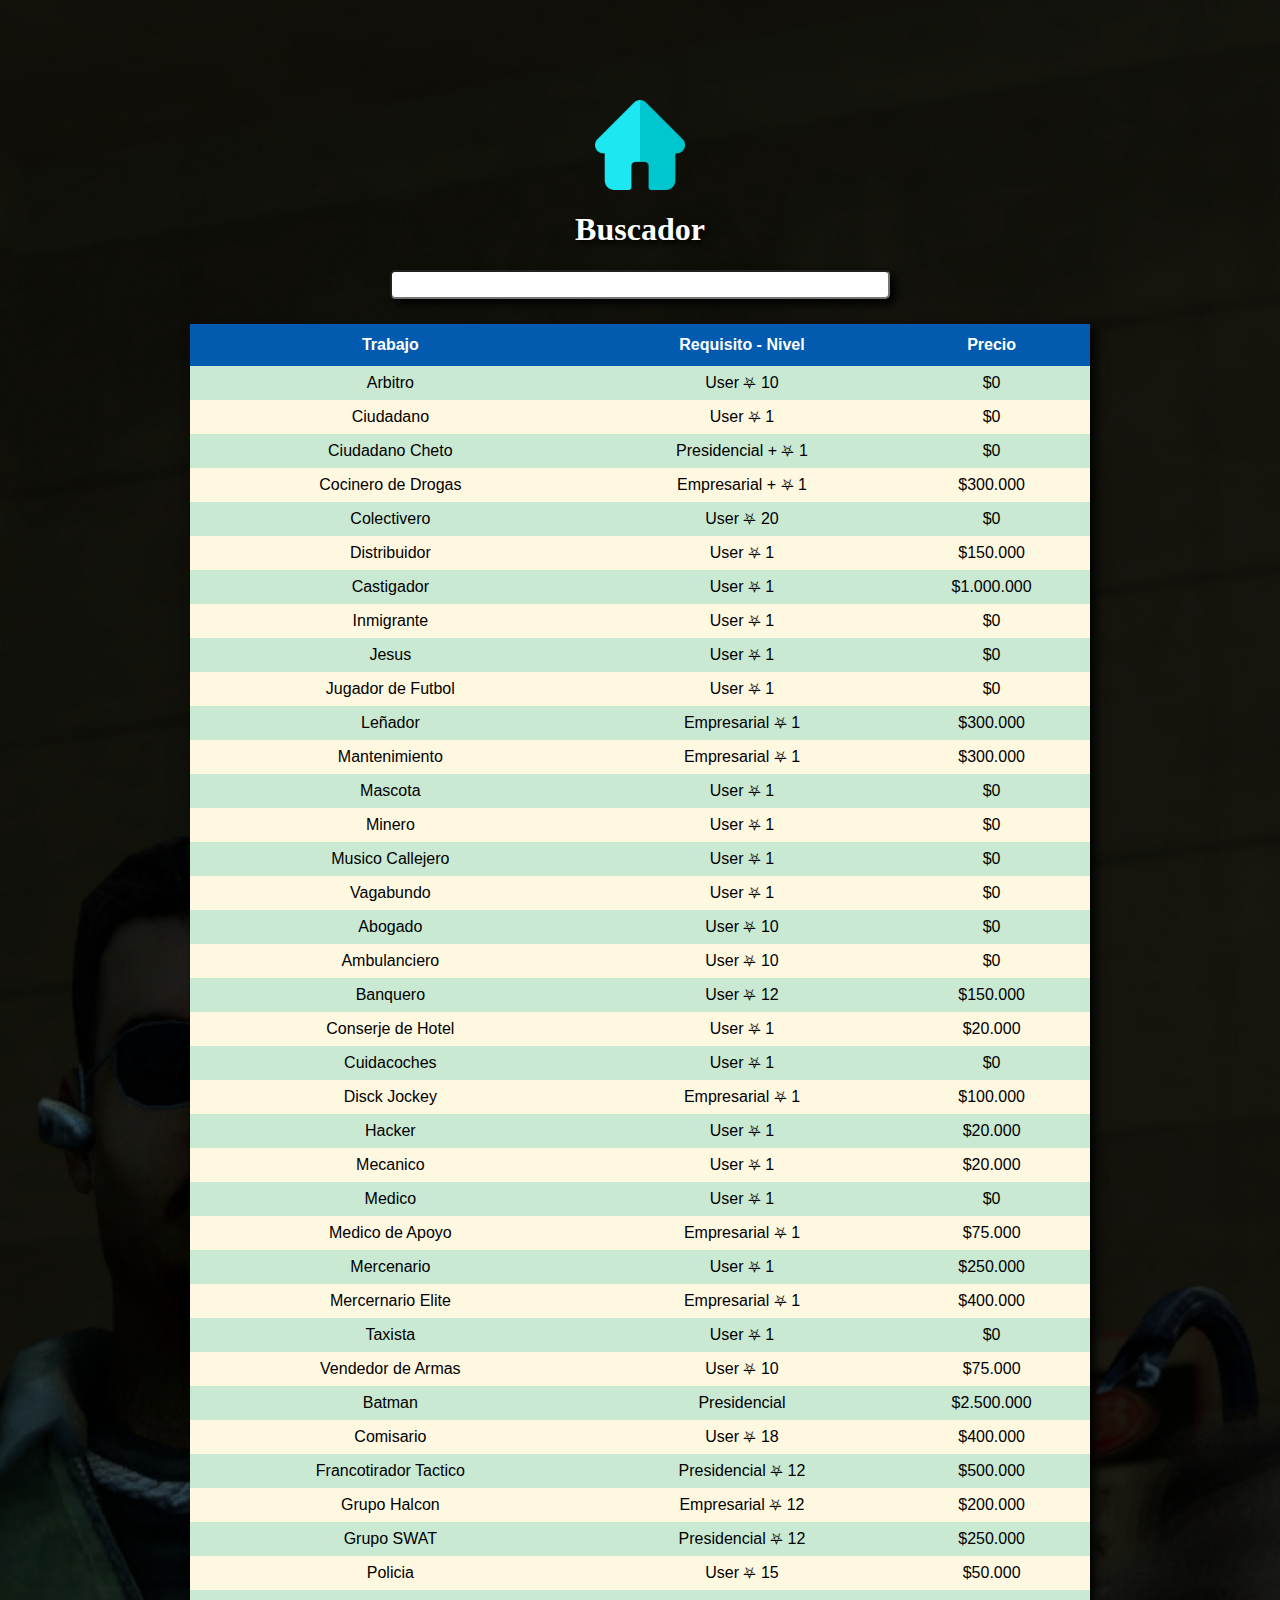
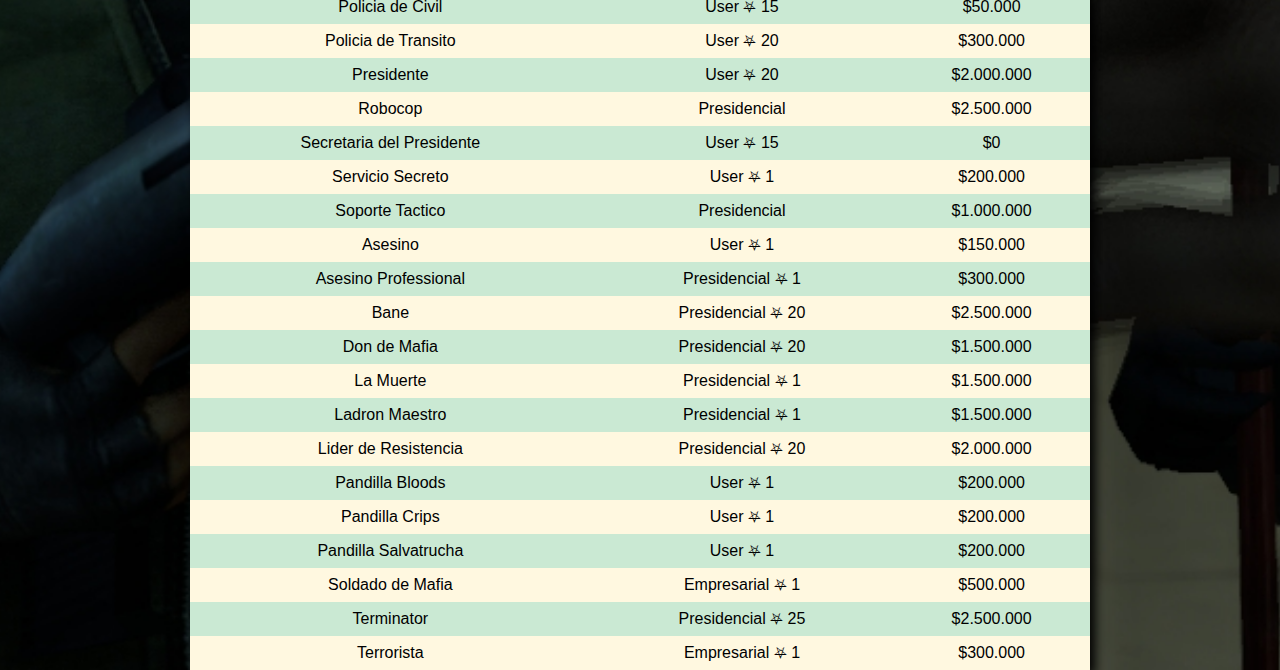
==== jobs.html @ 76d9c50b "Add files via upload" ====
<html>
  <head>
    <title>Trabajos DARKRP</title>
    <link rel="preload" href="css/normalize.css" as="style">
    <link rel="stylesheet" href="css/normalize.css">
    <link rel="stylesheet" href="style.css">
  </head>
  <body>
    <div class="app-container">
      <div class="app-container">
        <a href="index.html">
          <img class="back" src="home.png" alt="Inicio">
        </a>
      <h1>Buscador</h1>
      <div id="portexe-search-root"></div>
      <div class="border" id="portexe-table-container">
        <table class="text" id="portexe-data-table">
          <thead>
            <tr>
              <th class="text">Trabajo</th>
              <th class="text">Requisito - Nivel</th>
              <th class="text">Precio</th>
              
            </tr>
          </thead>
          <tbody>
            <tr>
              <td>Arbitro</td>
              <td>User ⛧ 10</td>
              <td>$0</td>
              
            </tr>
            <tr>
              <td>Ciudadano</td>
              <td>User ⛧ 1</td>
              <td>$0</td>
              
            </tr>
            <tr>
              <td>Ciudadano Cheto</td>
              <td>Presidencial + ⛧ 1</td>
              <td>$0</td>
              
            </tr>

            <tr>
              <td>Cocinero de Drogas</td>
              <td>Empresarial + ⛧ 1</td>
              <td>$300.000</td>
              
            </tr>

            <tr>
              <td>Colectivero</td>
              <td>User ⛧ 20</td>
              <td>$0</td>
              
            </tr>
            <tr>
              <td>Distribuidor</td>
              <td>User ⛧ 1</td>
              <td>$150.000</td>
              
            </tr>
            <tr>
              <td>Castigador</td>
              <td>User ⛧ 1</td>
              <td>$1.000.000</td>
              
            </tr>
            <tr>
              <td>Inmigrante</td>
              <td>User ⛧ 1</td>
              <td>$0</td>
              
            </tr>
            <tr>
              <td>Jesus</td>
              <td>User ⛧ 1</td>
              <td>$0</td>
              
            </tr>
            
            <tr>
              <td>Jugador de Futbol</td>
              <td>User ⛧ 1</td>
              <td>$0</td>
              
            </tr>
            <tr>
              <td>Leñador</td>
              <td>Empresarial ⛧ 1</td>
              <td>$300.000</td>
              
            </tr>
            <tr>
              <td>Mantenimiento</td>
              <td>Empresarial ⛧ 1</td>
              <td>$300.000</td>
              
            </tr>
            <tr>
              <td>Mascota</td>
              <td>User ⛧ 1</td>
              <td>$0</td>
              
            </tr>
            <tr>
              <td>Minero</td>
              <td>User ⛧ 1</td>
              <td>$0</td>
              
            </tr>
            <tr>
              <td>Musico Callejero</td>
              <td>User ⛧ 1</td>
              <td>$0</td>
              
            </tr>
            <tr>
              <td>Vagabundo</td>
              <td>User ⛧ 1</td>
              <td>$0</td>
              
            </tr>
            <tr>
              <td>Abogado</td>
              <td>User ⛧ 10</td>
              <td>$0</td>
              
            </tr>
              <td>Ambulanciero</td>
              <td>User ⛧ 10</td>
              <td>$0</td>
              
            </tr>
            <td>Banquero</td>
              <td>User ⛧ 12</td>
              <td>$150.000</td>
              
            </tr>
            <td>Conserje de Hotel</td>
              <td>User ⛧ 1</td>
              <td>$20.000</td>
              
            </tr>
            <td>Cuidacoches</td>
              <td>User ⛧ 1</td>
              <td>$0</td>
              
            </tr>
            <td>Disck Jockey</td>
              <td>Empresarial ⛧ 1</td>
              <td>$100.000</td>
              
            </tr>
           <td>Hacker</td>
              <td>User ⛧ 1</td>
              <td>$20.000</td>
              
            </tr>
            </tr>
            <td>Mecanico</td>
              <td>User ⛧ 1</td>
              <td>$20.000</td>
              
            </tr>
            </tr>
            <td>Medico</td>
              <td>User ⛧ 1</td>
              <td>$0</td>
              
            </tr>
            </tr>
            <td>Medico de Apoyo</td>
              <td>Empresarial ⛧ 1</td>
              <td>$75.000</td>
              
            </tr>
            </tr>
            <td>Mercenario</td>
              <td>User ⛧ 1</td>
              <td>$250.000</td>
              
            </tr>
            </tr>
            <td>Mercernario Elite</td>
              <td>Empresarial ⛧ 1</td>
              <td>$400.000</td>
             
            </tr>
            </tr>
            <td>Taxista</td>
              <td>User ⛧ 1</td>
              <td>$0</td>
             
            </tr>
            </tr>
           <td>Vendedor de Armas</td>
              <td>User ⛧ 10</td>
              <td>$75.000</td>
              
            </tr>
            </tr>
            <td>Batman</td>
              <td>Presidencial</td>
              <td>$2.500.000</td>
             
            </tr>
            </tr>
            <td>Comisario</td>
              <td>User ⛧ 18</td>
              <td>$400.000</td>
              
            </tr>
            </tr>
            <td>Francotirador Tactico</td>
              <td>Presidencial ⛧ 12</td>
              <td>$500.000</td>
              
            </tr>
            </tr>
            <td>Grupo Halcon</td>
              <td>Empresarial ⛧ 12</td>
              <td>$200.000</td>
              
            </tr>
            </tr>
            <td>Grupo SWAT</td>
              <td>Presidencial ⛧ 12</td>
              <td>$250.000</td>
              
            </tr>
            </tr>
            <td>Policia</td>
              <td>User ⛧ 15</td>
              <td>$50.000</td>
              
            </tr>
            </tr>
            <td>Policia de Civil</td>
              <td>User ⛧ 15</td>
              <td>$50.000</td>
              
            </tr>
            </tr>
            <td>Policia de Transito</td>
              <td>User ⛧ 20</td>
              <td>$300.000</td>
              
            </tr>
            </tr>
            <td>Presidente</td>
              <td>User ⛧ 20</td>
              <td>$2.000.000</td>
              
            </tr>
            </tr>
            <td>Robocop</td>
              <td>Presidencial</td>
              <td>$2.500.000</td>
              
            </tr>
            </tr>
            <td>Secretaria del Presidente</td>
              <td>User ⛧ 15</td>
              <td>$0</td>
              
            </tr>
            </tr>
            <td>Servicio Secreto</td>
              <td>User ⛧ 1</td>
              <td>$200.000</td>
              
            </tr>
            </tr>
            <td>Soporte Tactico</td>
              <td>Presidencial</td>
              <td>$1.000.000</td>
              
            </tr>
            </tr>
            <td>Asesino</td>
              <td>User ⛧ 1 </td>
              <td>$150.000</td>
              
            </tr>

          </tr>
          <td>Asesino Professional</td>
            <td>Presidencial ⛧ 1</td>
            <td>$300.000</td>
            
          </tr>

        </tr>
        <td>Bane</td>
          <td>Presidencial ⛧ 20</td>
          <td>$2.500.000</td>
          
        </tr>

      </tr>
      <td>Don de Mafia</td>
        <td>Presidencial ⛧ 20</td>
        <td>$1.500.000</td>
        
      </tr>

    </tr>
    <td>La Muerte</td>
      <td>Presidencial ⛧ 1</td>
      <td>$1.500.000</td>
      
    </tr>

  </tr>
  <td>Ladron Maestro</td>
    <td>Presidencial ⛧ 1</td>
    <td>$1.500.000</td>
    
  </tr>

</tr>
<td>Lider de Resistencia</td>
  <td>Presidencial ⛧ 20</td>
  <td>$2.000.000</td>
  
</tr>

</tr>
<td>Pandilla Bloods</td>
  <td>User ⛧ 1</td>
  <td>$200.000</td>
  
</tr>

</tr>
<td>Pandilla Crips</td>
  <td>User ⛧ 1</td>
  <td>$200.000</td>
  
</tr>

</tr>
<td>Pandilla Salvatrucha</td>
  <td>User ⛧ 1</td>
  <td>$200.000</td>
  
</tr>

</tr>
<td>Soldado de Mafia</td>
  <td>Empresarial ⛧ 1</td>
  <td>$500.000</td>
  
</tr>

</tr>
<td>Terminator</td>
  <td>Presidencial ⛧ 25</td>
  <td>$2.500.000</td>
  
</tr>

</tr>
<td>Terrorista</td>
  <td>Empresarial ⛧ 1</td>
  <td>$300.000</td>
  
</tr>

        </table>
      </div>
    </div>

    <script src="script.js"></script>
  </body>
</html>
---- style.css ----
body {
  background-image: url('bg3.jpg');
  padding: 0;
  margin: 0;
  background-size: cover;
  background-repeat: no-repeat;
  background-position: center center;
}
table {
  font-family: "Trebuchet MS", Arial, Helvetica, sans-serif;
  border-collapse: collapse;
  width: 900px;
  box-shadow: 5px 5px 10px black;
}
.app-container {
  margin: auto;
  width: 900px;
  margin-top: 100px;
  text-align: center;
  color: white;
  
}
.app-container h1 {
  text-shadow: 3px 3px 5px black;
}
table td, table th {
  padding: 8px;
}

.text {
  text-align: center;
}



table tr:nth-child(even){background-color: #fff8e0;}
table tr:nth-child(odd){background-color: #cae9d3;}

table tr:hover {background-color: #ddd;}

table th {
  padding-top: 12px;
  padding-bottom: 12px;
  text-align: left;
  background-color: #025baf;
  color: white;
}

input {
  padding: 5px;
  border-radius: 5px;
  width: 500px;
  margin-bottom: 25px;
  outline: none;
  box-shadow: 5px 5px 10px black;
}

.back {
  width: 90px;
}
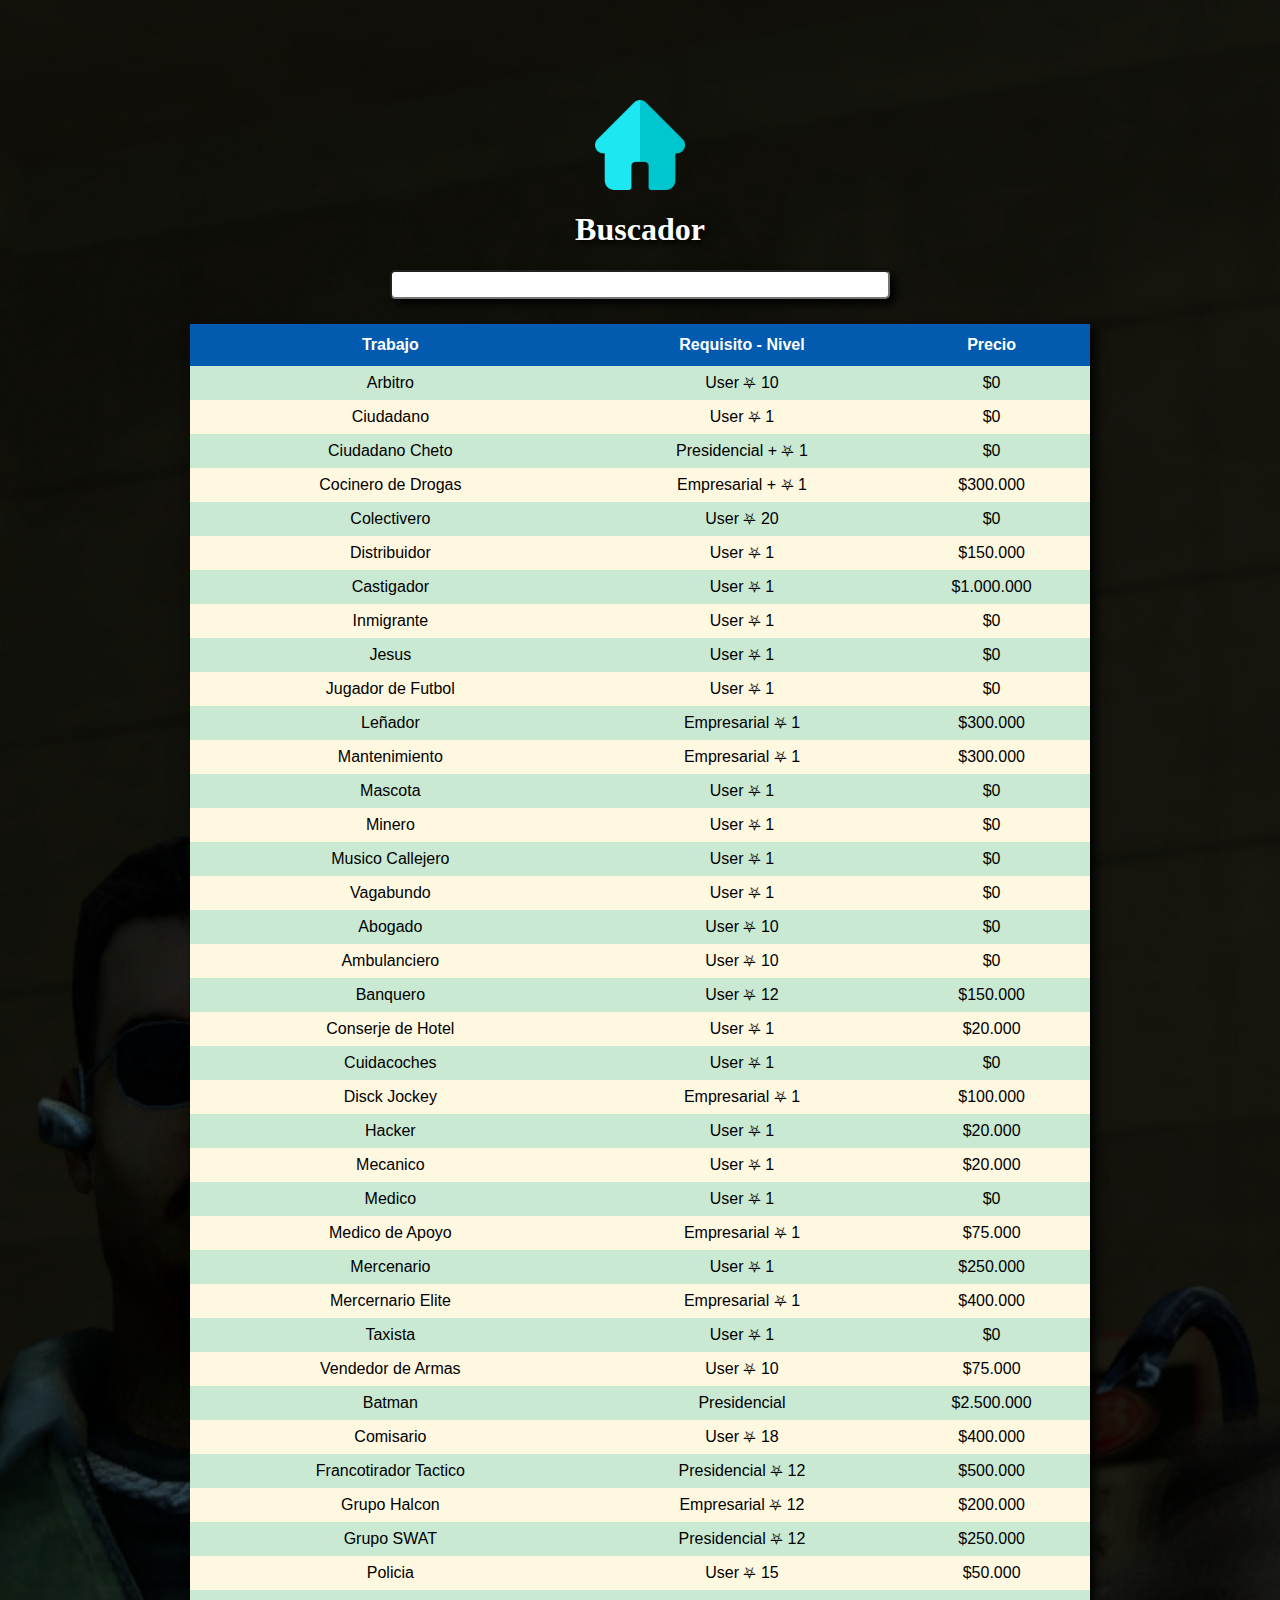
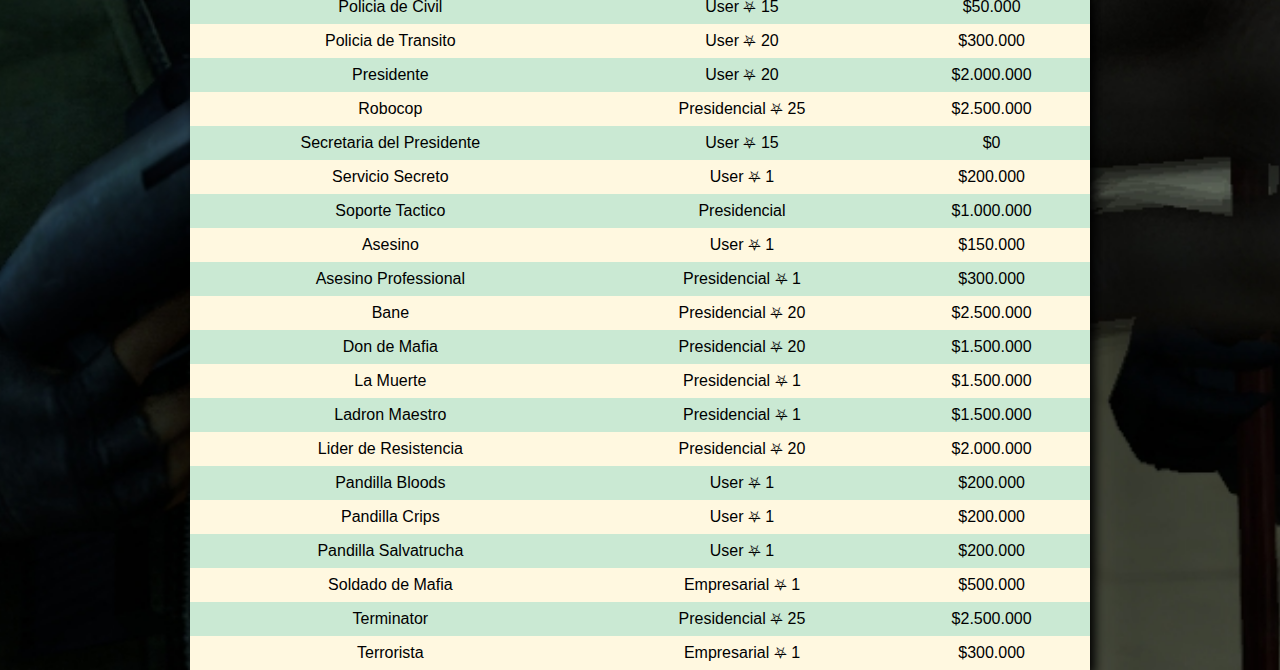
==== commit 707eed5d: "Update jobs.html" ====
--- a/jobs.html
+++ b/jobs.html
@@ -257,7 +257,7 @@
             </tr>
             </tr>
             <td>Robocop</td>
-              <td>Presidencial</td>
+              <td>Presidencial ⛧ 25</td>
               <td>$2.500.000</td>
               
             </tr>
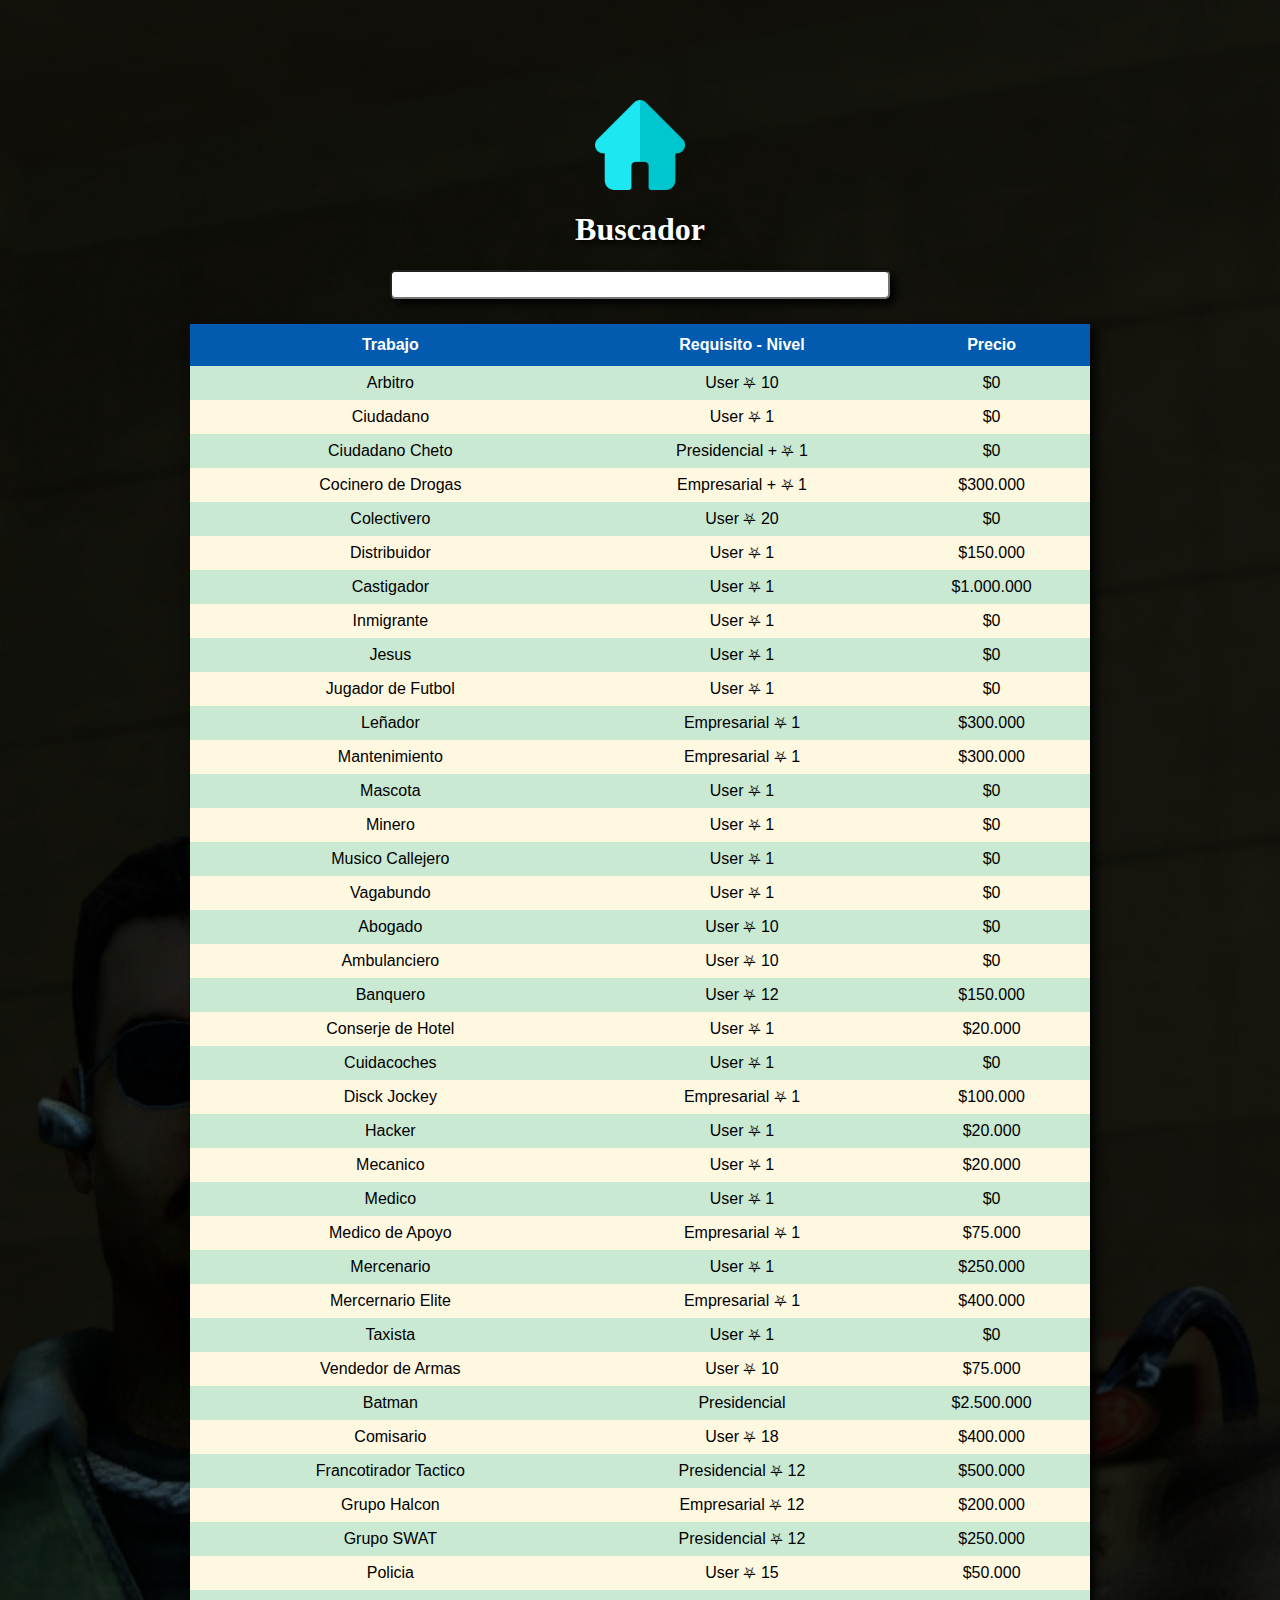
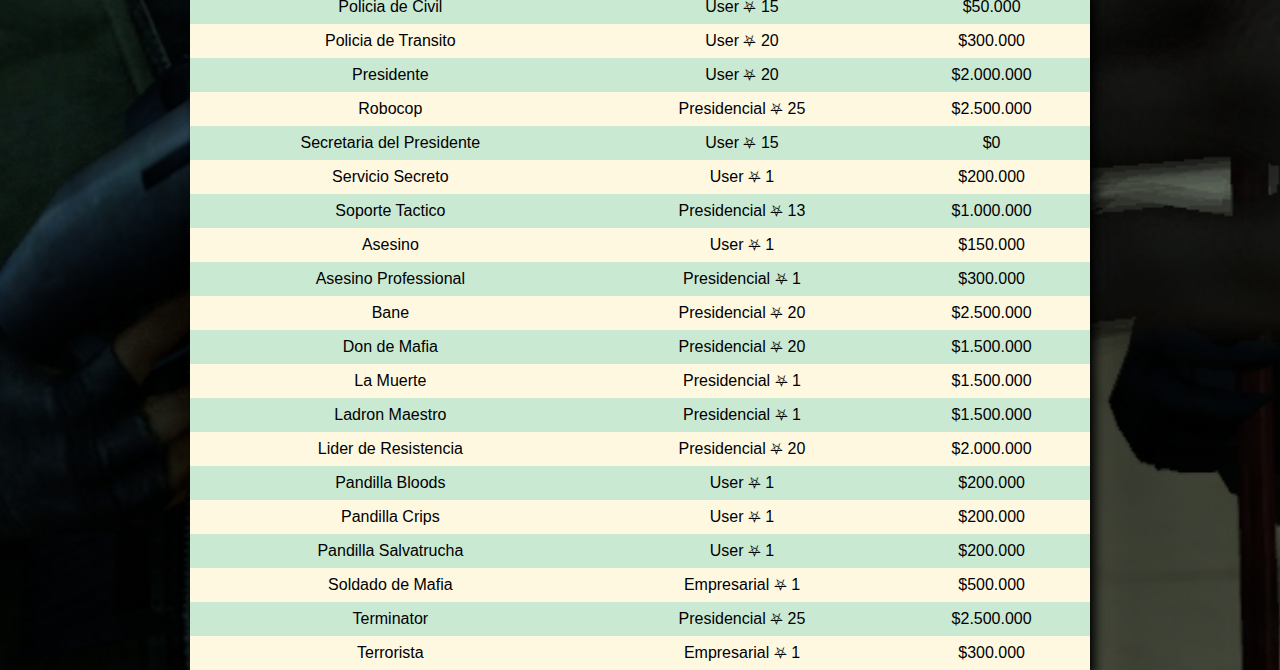
==== commit 5dc89934: "Update jobs.html" ====
--- a/jobs.html
+++ b/jobs.html
@@ -275,7 +275,7 @@
             </tr>
             </tr>
             <td>Soporte Tactico</td>
-              <td>Presidencial</td>
+              <td>Presidencial ⛧ 13</td>
               <td>$1.000.000</td>
               
             </tr>
